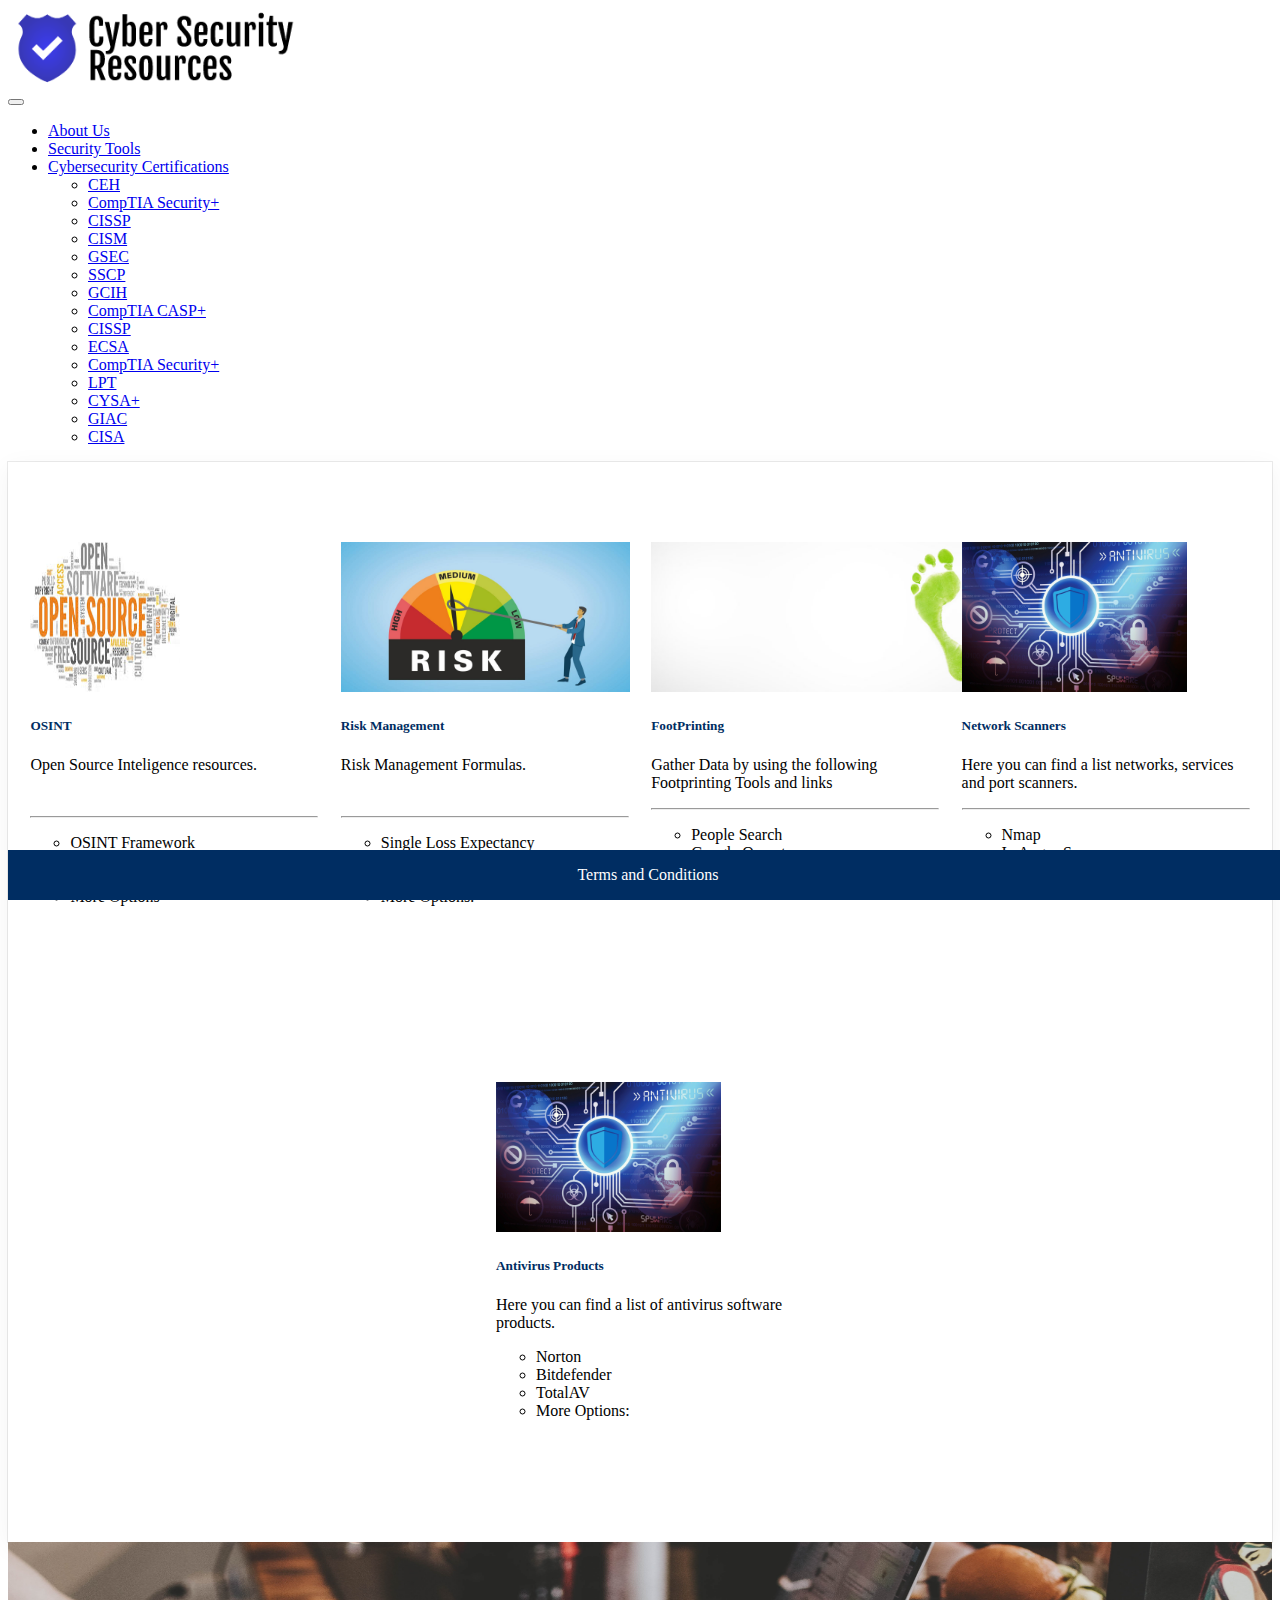
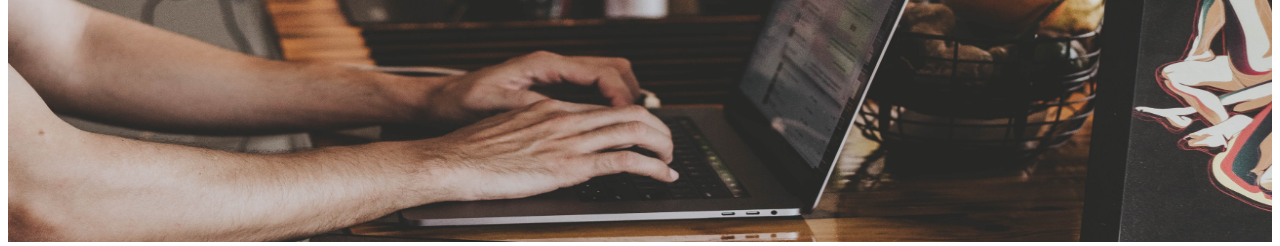
==== index.html @ 737bdee1 "Thsi vertion inistial website files" ====
<!DOCTYPE html>
<html lang="en">

<head>
  <meta charset="UTF-8">
  <meta http-equiv="X-UA-Compatible" content="IE=edge">
  <meta name="viewport" content="width=device-width, initial-scale=1.0">
  <title>Document</title>
  <link rel="stylesheet" href=".\styles\styles.css">
  <link href="https://cdn.jsdelivr.net/npm/bootstrap@5.1.3/dist/css/bootstrap.min.css" rel="stylesheet"
    integrity="sha384-1BmE4kWBq78iYhFldvKuhfTAU6auU8tT94WrHftjDbrCEXSU1oBoqyl2QvZ6jIW3" crossorigin="anonymous">

  <link rel="stylesheet" href=".\styles\modals.css">
</head>

<body>
  <header id="header">


    <img id="logo1" src="./images/logo2.PNG">
  </header>



  <nav class="navbar navbar-expand-lg  navbar-dark bg-dark" id="navigation">
    <div class="container-fluid" id="container">

      <button class="navbar-toggler" type="button" data-bs-toggle="collapse" data-bs-target="#navbarSupportedContent"
        aria-controls="navbarSupportedContent" aria-expanded="false" aria-label="Toggle navigation">
        <span class="navbar-toggler-icon"></span>
      </button>
      <div class="collapse navbar-collapse" id="navbarSupportedContent">
        <ul class="navbar-nav me-auto mb-2 mb-lg-0">
          <li class="nav-item">
            <a class="nav-link active" aria-current="page" href="javascript: void(0);" id="openmodal_about_us">About
              Us</a>
          </li>
          <li class="nav-item">
            <a class="nav-link" href="tools.html">Security Tools</a>
          </li>
          <li class="nav-item dropdown">
            <a class="nav-link dropdown-toggle" href="#" id="navbarDropdown" role="button" data-bs-toggle="dropdown"
              aria-expanded="false">
              Cybersecurity Certifications
            </a>
            <ul class="dropdown-menu" aria-labelledby="navbarDropdown">
              <li><a class="dropdown-item"
                  href="https://www.eccouncil.org/programs/certified-ethical-hacker-ceh/">CEH</a></li>
              <li><a class="dropdown-item" href="https://www.comptia.org/certifications/security">CompTIA Security+</a>
              </li>
              <li><a class="dropdown-item" href="https://www.isc2.org/Certifications/CISSP">CISSP</a></li>
              <li><a class="dropdown-item"
                  href="https://www.isaca.org/credentialing/cism?utm_source=google&utm_medium=cpc&utm_campaign=CertBAU&utm_content=sem_CertBAU_certification-cism-na-product-google&cid=sem_2006855&Appeal=sem&gclid=EAIaIQobChMIxJnT-fSY9gIVA5KGCh32sAHCEAAYASAAEgLSY_D_BwE">CISM</a>
              </li>
              <li><a class="dropdown-item" href="#">GSEC</a></li>

              <li><a class="dropdown-item" href="#">SSCP</a></li>
              <li><a class="dropdown-item" href="#">GCIH</a></li>
              <li><a class="dropdown-item" href="#">CompTIA CASP+</a></li>

              <li><a class="dropdown-item" href="#">CISSP</a></li>
              <li><a class="dropdown-item" href="#">ECSA</a></li>
              <li><a class="dropdown-item" href="#">CompTIA Security+</a></li>

              <li><a class="dropdown-item" href="#">LPT</a></li>
              <li><a class="dropdown-item" href="#">CYSA+</a></li>
              <li><a class="dropdown-item" href="#">GIAC</a></li>

              <li><a class="dropdown-item" href="#">CISA</a></li>
            </ul>
          </li>

        </ul>

      </div>
    </div>
  </nav>




  <div id="main_divs">


    <div class="divs_content">
      <div class="card" style="width: 18rem;">
        <img src=".\images\osint.jpg" width="150px" height="150px class=" card-img-top" alt="...">
        <div class="card-body">
          <h5 class="card-title">OSINT</h5>
          <p class="card-text">Open Source Inteligence resources. </p><br>
          <hr>
          <ul>
            <li><a href="https://osintframework.com/">OSINT Framework</a></li>
            <li><a href="https://www.sans.org/blog/-must-have-free-resources-for-open-source-intelligence-osint-/">SANS
                Institue </a></li>
            <li><a href=""> Site </a></li>
            <li><a href="">More Options </a></li>

          </ul>


        </div>
      </div>

    </div>

    <div class="divs_content">
      <div class="card" style="width: 18rem;">
        <img src=".\images\risk.png" height="150px class=" card-img-top" alt="...">
        <div class="card-body">
          <h5 class="card-title">Risk Management</h5>
          <p class="card-text">Risk Management Formulas. </p><br>
          <hr>
          <ul>
            <li> <a href="">Single Loss Expectancy<a></a></li>
            <li> <a href="">Return on Investment<a></a></li>
            <li> <a href="">Anual Loss Expectancy<a></a></li>
            <li> <a href="">More Options:<a></a></li>
          </ul>

        </div>
      </div>

    </div>
    <div class="divs_content">
      <div class="card" style="width: 18rem;">
        <img src=".\images\foot.jpg" height="150px" class="card-img-top" alt="...">
        <div class="card-body">
          <h5 class="card-title">FootPrinting</h5>
          <p class="card-text"> Gather Data by using the following Footprinting Tools and links
          </p>
          <hr>

          <ul>
            <li><a href="">People Search </a></li>
            <li><a href=""> Google Operators</a></li>
            <li><a href=""> Exploit Database</a></li>
            <li><a href=""> More Options:</a></li>
          </ul>

        </div>
      </div>

    </div>

    <div class="divs_content">
      <div class="card" style="width: 18rem;">
        <img src=".\images\antivirus.jpg" height="150px class=" card-img-top" alt="...">
        <div class="card-body">
          <h5 class="card-title">Network Scanners</h5>
          <p class="card-text">Here you can find a list networks, services and port scanners.</p>
          <hr>
          <ul>
            <li><a href="">Nmap </a></li>
            <li><a href=""> Ip Angry Scanner</a></li>
            <li><a href=""> scanner</a></li>
            <li><a href=""> More Options:</a></li>
          </ul>

        </div>
      </div>

    </div>


    <div class="divs_content">
      <div class="card" style="width: 18rem;">
        <img src=".\images\antivirus.jpg" height="150px class=" card-img-top" alt="...">
        <div class="card-body">
          <h5 class="card-title">Antivirus Products</h5>
          <p class="card-text">Here you can find a list of antivirus software products.</p>
          <ul>
            <li> <a
                href="https://us.norton.com/products/norton-360-antivirus-plus?irgwc=1&clickid=TuPQQ4RkRxyITDr3NbUh-RdpUkGRfiylpwb30Q0&adid=751897&IRID=2553385&source=ir">
                Norton</a></li>
            <li> <a
                href="https://www.bitdefender.com/media/html/consumer/new/2020/cl-offer-opt/?pid=60off&cid=aff|c|ir">
                Bitdefender</a></li>
            <li> <a href="https://www.totalav.com/ultra-deal">TotalAV<a></a></li>
            <li><a href="#" id="openmodal_antivirus">More Options:</a></li>

          </ul>
        </div>
      </div>

    </div>
  </div>

  <div id="banner">
    <img id="bannerpic" src=" .\images\banner.jpg">

  </div>



  <footer id="footer">
    <p><a href="javascript: void(0);" style="color:white; text-decoration:none;" id="openmodal_terms">Terms and
        Conditions</a></p>
  </footer>





  <!--antivirus modal-->

  <div id="yourmodalid_antivirus">
    <div id="yourmodalcontentid_antivirus">
      <span id="closebutton_antivirus">&times;</span>
      <h1>Antivirus Software</h1>
      <ul>
        <li><a href="">TOTALAV</a></li>
        <li><a href="">PCPROTECT</a></li>
        <li><a href="">SCANGUARD</a></li>
        <li><a href="">BITDEFENDER</a></li>
        <li><a href="">NORTON</a></li>
        <li><a href="">AVG</a></li>
        <li><a href="">AVAST</a></li>
        <li><a href="">MACAFEE</a></li>
        <li><a href="">MALWAREBYTES</a></li>
        <li><a href="">BULLGUARD</a></li>
        <li><a href="">KASPERSKY</a></li>
      </ul>
      <br>

    </div>
  </div>

  <!--about us-->

  <div id="yourmodalid_about_us">
    <div id="yourmodalcontentid_about_us">
      <span id="closebutton_about_us">&times;</span>
      <h1>About US</h1>
      <hr>
      <p>Cyber Security Resources collects many cybersecurity resources into one spot. By doing this the user can
        navigate and find the information they need in one place</p>
      <br>

    </div>
  </div>

  <!--terms and conditions -->
  <div id="yourmodalid_terms">
    <div id="yourmodalcontentid_terms">
      <span id="closebutton_terms">&times;</span>
      <h1>User Agreement</h1>
      <hr>
      <p>Lorem ipsum dolor sit amet consectetur adipisicing elit. Impedit provident laborum et facilis corporis
        voluptates nesciunt officia mollitia dignissimos quisquam similique voluptas incidunt excepturi repellendus sit
        vel, doloremque iste? Sint.</p>
      <br>
      <button class="button-58">Calculate</button>
    </div>
  </div>




  <!-- JavaScript Bundle with Popper -->
  <script src="https://cdn.jsdelivr.net/npm/bootstrap@5.1.3/dist/js/bootstrap.bundle.min.js"
    integrity="sha384-ka7Sk0Gln4gmtz2MlQnikT1wXgYsOg+OMhuP+IlRH9sENBO0LRn5q+8nbTov4+1p"
    crossorigin="anonymous"></script>
  <script src="./scripts/modals_script.js"></script>
</body>

</html>
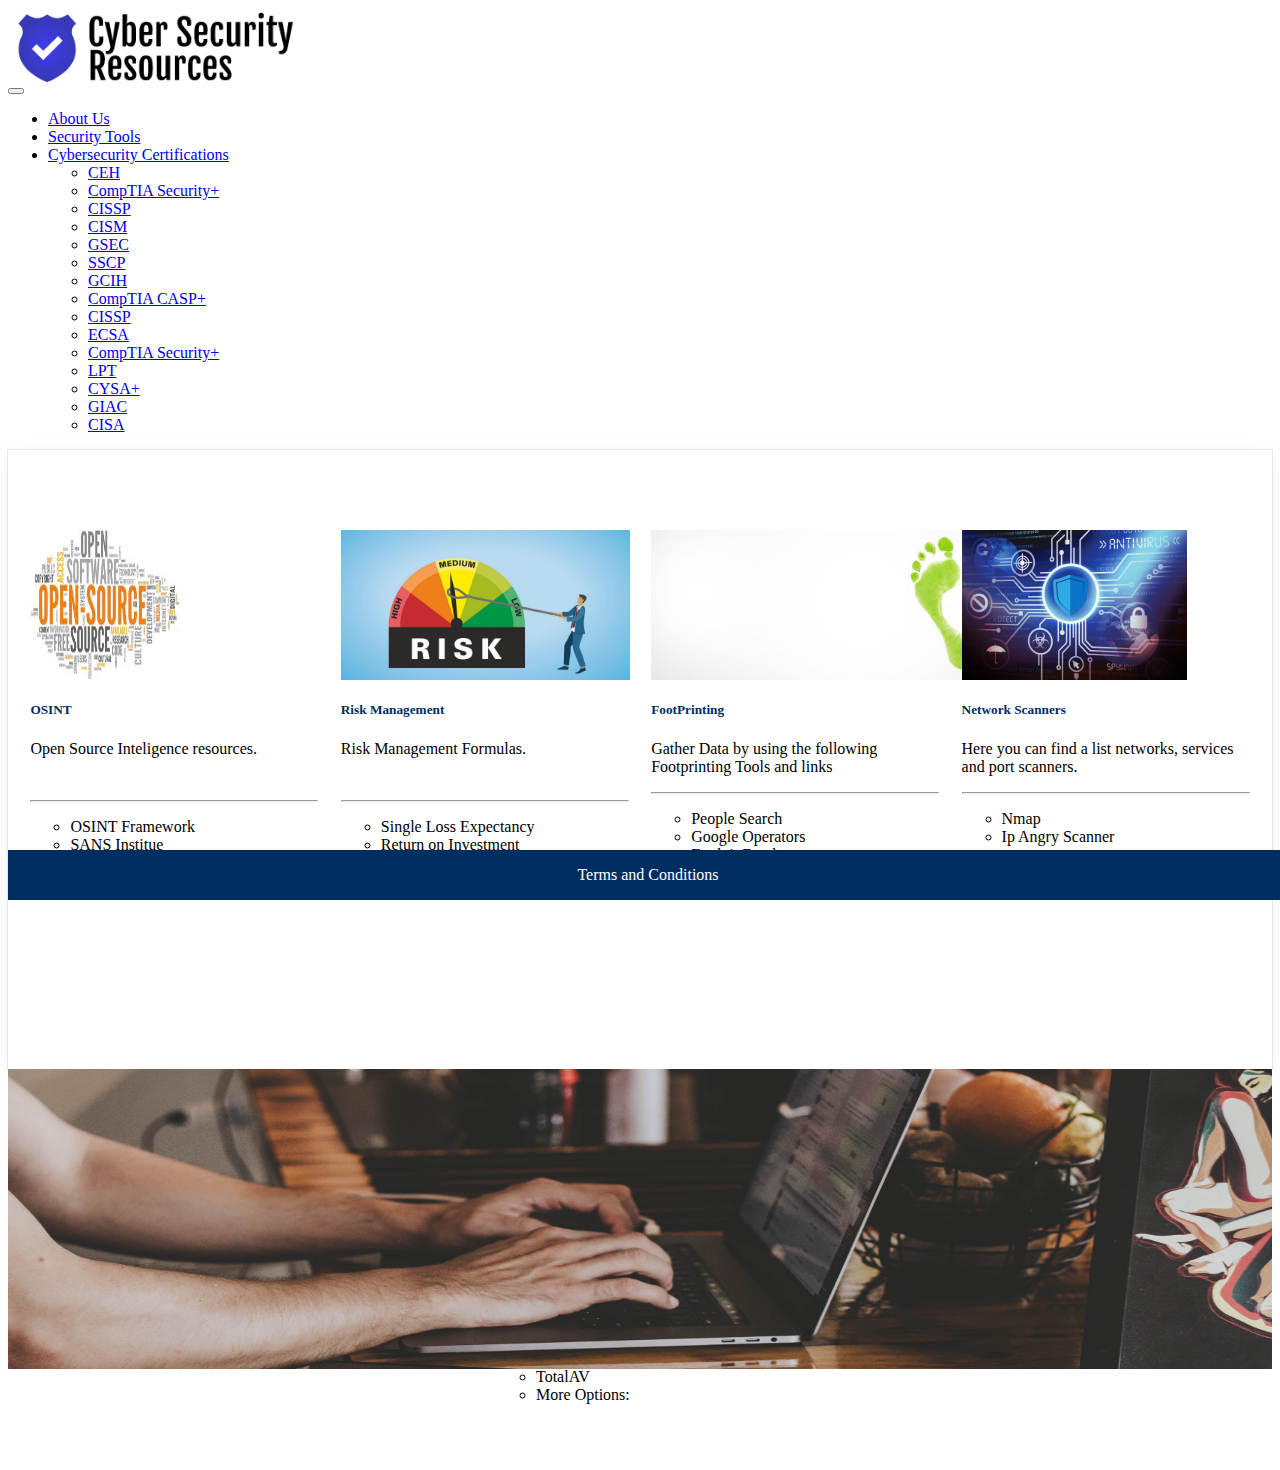
==== commit 72b2e915: "Update index.html" ====
--- a/index.html
+++ b/index.html
@@ -1,4 +1,4 @@
-<!DOCTYPE html>
+
 <html lang="en">
 
 <head>
@@ -264,4 +264,4 @@
   <script src="./scripts/modals_script.js"></script>
 </body>
 
-</html>+</html>
